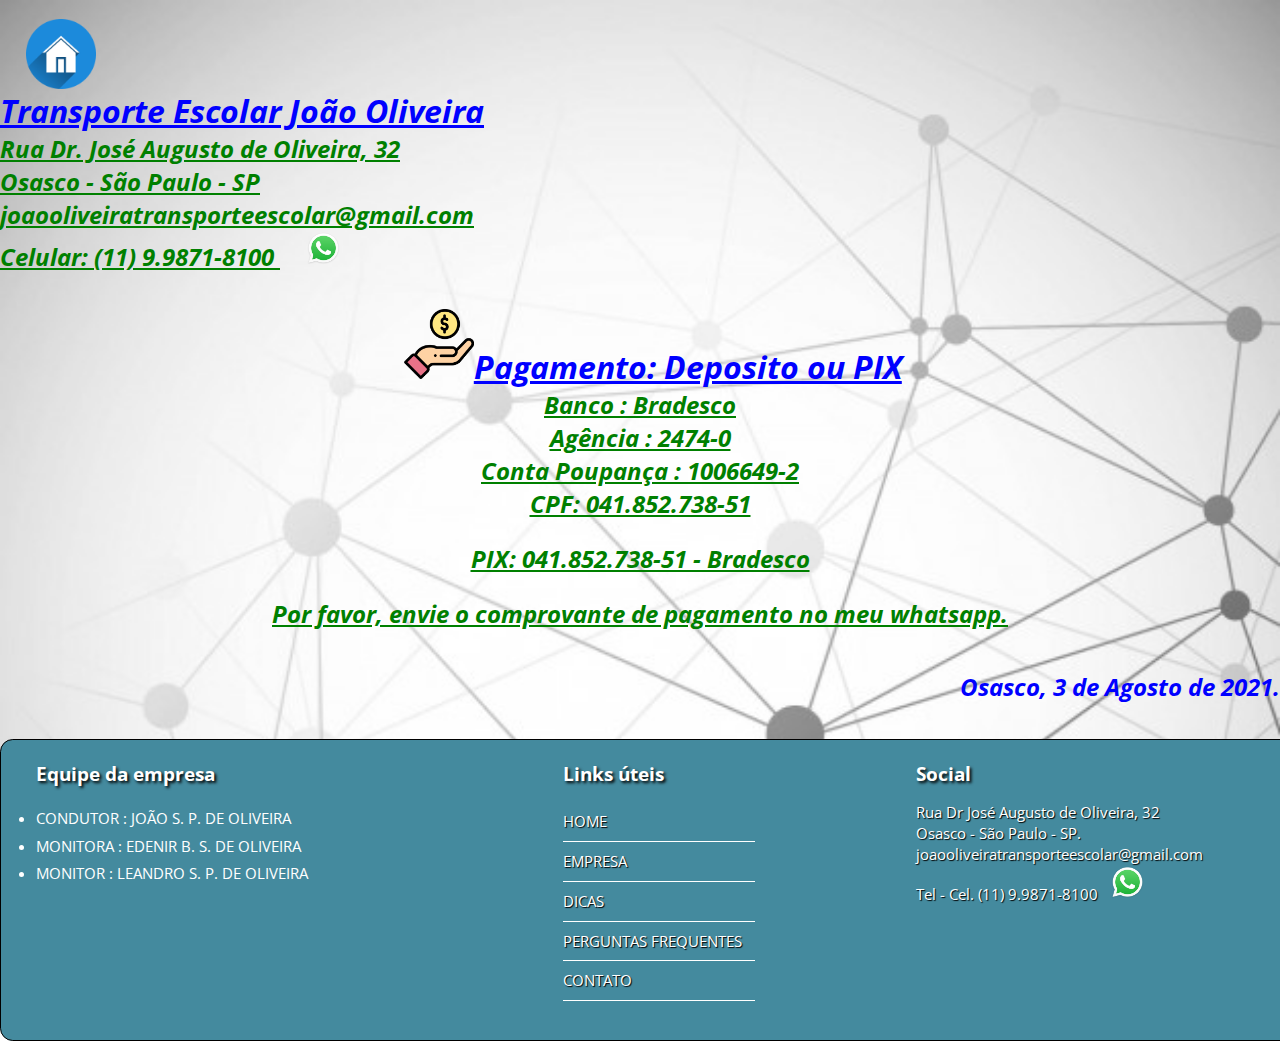
==== contato.html @ 7bf819c2 "commit arquivo contato" ====
<!doctype html>
<html>
<html lang="pt-br" />
<head>
	<link rel="stylesheet" type="text/css" href="tcmcss.css">
	<link rel="stylesheet" href="https://cdnjs.cloudflare.com/ajax/libs/font-awesome/4.7.0/css/font-awesome.min.css">
	<meta charset="utf-8"/>
    <meta name="viewport" content="width=device-width, initial-scale=1.0">
    <meta http-equiv="X-UA-Compatible" content="ie=edge">
    <title>Contato</title>
</head>
<body id="pcont">
    <a href="index.html"><img src="voltar.png" width="4%" /></a>


	<div class="contato">	
<h1 align="left"> 
	<i>
		<font color=blue><u> Transporte Escolar João Oliveira</u></font>
	</i>
</h1>

<h2 align="left"> 
	<i>
		<font color=green><u>Rua Dr. José Augusto de Oliveira, 32</u></font>
	</i>
</h2>
  
	<h2 align="left"> 
		<i>
			<font color=green><u>Osasco - São Paulo - SP</u></font>
		</i>
	</h2>  

	<h2 align="left"> 
		<i>
			<font color=green><u>joaooliveiratransporteescolar@gmail.com</u></font>
		</i>
	</h2> 
	<ul>
		<h2 align="left"> 
			<i>
		<li><font color=green><u> Celular: (11) 9.9871-8100 <img src="whatsapp.png"/></u></font></li>
			</i>
		</h2>  
	</ul> 
</div>
	</br>   </br>  
	


	<h1 align="center"> 
		<i>
			<font color=blue><u><img src="pagamento.png"/>Pagamento: Deposito ou PIX </u></font>
		</i>
		<h1>
	
	<h2 align="center"> 
		<i>
			<font color=green><u>Banco : Bradesco</u></font>
		</i>
	</h2>  
	<h2 align="center"> 
		<i>
			<font color=green><u>Agência : 2474-0</u></font>
		</i>
	</h2>  	
	<h2 align="center"> 
		<i>
			<font color=green><u>Conta Poupança : 1006649-2</u></font>
		</i>
	</h2>  	
	<h2 align="center"> 
		<i>
			<font color=green><u>CPF: 041.852.738-51</h4></u></font>
		</i>
	</h2>  

</br>

	<h2 align="center"> 
		<i>
			<font color=green><u>PIX: 041.852.738-51 - Bradesco</h4></u></font>
		</i>
     
	</br>
		
		<h2 align="center"> 
			<i>
				<font color=green><u>Por favor, envie o comprovante de pagamento no meu whatsapp.</h4></u></font>
			</i>
		</h2>  
		<h2 align="center"> 
			<i>
				<font color=green><u></h4></u></font>
			</i>
		</h2>  
	</br></br>
<h2 align="right"> 
	<font color=blue><i><h4>Osasco, 3 de Agosto de 2021.</h4></i></font>
</h2>  


</br>  </br>  

		
			<footer class="footer">
				<div class="content">
					<div class="footer-col">
						<h1>Equipe da empresa</h1>
						<ul class="func">
							<li>CONDUTOR : JOÃO S. P. DE OLIVEIRA</li>
							<li>MONITORA : EDENIR B. S. DE OLIVEIRA</li>
							<li> MONITOR : LEANDRO S. P. DE OLIVEIRA</li>
						</ul>						
					</div>
					
					<div class="footer-col">
						<h1>Links úteis</h1>
						<ul class="links-uteis">
							<li><a href="index.html">HOME</a></li>
							<li><a href="empresa.html">EMPRESA</a></li>
							<li><a href="portfolio.html">DICAS</a></li>			
							<li><a href="pFrequentes.html">PERGUNTAS FREQUENTES</a></li>
							<li><a href="contato.html">CONTATO</a></li>
						</ul>
					</div>
					
					

                     <!--  <div class="footer-col">
						<h1>Social</h1>
						<ul class="social">						
							<li><p>Rua Dr José Augusto de Oliveira, 32</p></li>
							<li><p>Osasco - São Paulo - SP.</p></li>
							<li><p>joaooliveiratransporteescolar@gmail.com</p></li>
							<li><p> Tel - Cel. (11) 9.9871-8100 <img src="whatsapp.png"/></p></li>
						</ul>
					</div>	--> 

					<div class="footer-col">
						<h1>Social</h1>
						<ul class="social">						
							<li>Rua Dr José Augusto de Oliveira, 32</li>
							<li>Osasco - São Paulo - SP.</li>
							<li>joaooliveiratransporteescolar@gmail.com</li>
							<li>Tel - Cel. (11) 9.9871-8100 <img src="whatsapp.png"/></li>
						</ul>
					</div>	
		
		</footer>	
  </body>
</html>
---- tcmcss.css ----
/*acrescentei*/
@import url('https://fonts.googleapis.com/css2?family=Open+Sans&display=swap');

* {
	margin: 0 auto;
	padding: 0;
	box-sizing: boder-box;
	font-family: 'Open Sans', sans-serif;
}

#menu-h ul {
	list-style: none;
	padding: 0;
	background-color: rgb(102, 136, 231);
	/*  rgb(37, 37, 39)  */
}

#menu-h ul li {
	display: inline;
}

#menu-h ul li a {
	color: #FFF;
	padding: 25px;/*20*/
	display: inline-block;
	text-decoration: none;
	transition: background .4s;
}

#menu-h ul li a:hover {
	background-color: rgb(24, 139, 233);
}



 li img {
	width: 35px;
	height: 35px;

}





.carousel-item img {
	width: 1200px;
	height: 420px;

}

.container {
	width: 100%;
}

.log img {
	width: 90%;/*40*/
}



/*ate aqui*/
 
 
 
 @charset "UTF-8";
 {
 	padding: 0px;
 	margin: 0px;
 }

 * {
 	padding: 0;
 	margin: 0;
 }
 
 
 /*-------------------------PÁGINA PRINCIPAL(HOME)----------------------------*/
/* nav
 {
 	background-color:rgba(0,0,16,.9);
 	border-radius:5px;
 	width: 11vw;
 	 height:45%; 
 	top:15%;
 	left: -150px;//-150
 	position:absolute;
 	transition: all .7s; /* efeito de transição para a barra de nav. dura 0.7 segundos
 }*/
 
 img
 {
 	/*padding-top: 0.5%;
 	padding-left: 0.5%;*/
 	width: 70px;/*70 */
	/*150*/
	margin-left: 2%;
 }
 .log 
 {
 	width:30vw;//15
 	
 }

 h2
 {
 color:#FFD700;	
 }

 a img
 {
 	padding-right:1.2vw;
 	padding-top:1.5vw;
 	vertical-align: top;
 	
 }


 .divTexto /* margem para o texto na página principal*/
 {
 	padding-left:1.2vw;
 }

 .icones /*icones na página home*/
 {
 	float:center;
 	width:6vw;/*3.5  18  16*/
 	height:6vw;/*3.5  18 12*/
 	
 }

 
 .menu
 {
 	list-style:none; 
 	float:left; 
	 padding-top: 10px; //20
	padding-bottom: 0.5px;
 }

 .menu li
 {
 	position:relative; 
 	float:left;
 	font-weight:600;
 	font-size:5vw;
 	width: 100%;
	 display: inline-block;
 	/* asdasdasd */
 }

 /*Links do Menu principal*/
 .menu li a
 {
 	color:white;
 	font-size:1.3vw;
 	text-decoration:none;
 	padding:10px 20px;
 	display:block;
 }

 .menu li a:hover
 {
 	background:#abe1ed;
 	color:black; 
 	-moz-box-shadow:0 3px 10px 0 #CCC; 
 	-webkit-box-shadow:0 3px 10px 0 #ccc; 
 	text-shadow:0px 0px 5px #fff; 
 	height:20%;
 }

 /* Sub-menu*/
 .menu li ul
 {
 	position:absolute; 
 	top:35px; //35
 	left:70%;//70
 	background-color:rgba(0,0,16,.9); 
 	display:none;
 	border-radius:5px;//5
 }   

 /* Links do sub-menu*/
 .menu li ul li
 {
 	display:block; 
 	width:120px;
 }
 
 .menu li:hover ul, .menu li.over ul
 {
 	display:block;
 	z-index:1;
 }
 

 label /*Label do menu principal, com o logo da empresa*/
 {
 	
 	padding: 50px;
 	position: absolute;
 	z-index: 1; /*faz com que um elemento fique na frente do outro*/   
 }
 
 label:hover 
 {
 	cursor:pointer;
 }
 

 .ContLbl /*Labels da página contato*/
 {
 	position:relative;
 	width:90px;
 	font-size:1.5vw;
 	cursor:auto;
 }
 
 
 ul
 {
 	
 	font-family: Arial;
 	list-style: none;
 	
 }
 
 
 
 #chec /*botão checkbox input[type="checkbox"] */
 {
 	display:none; /*para o botão checkbox não aparecer*/
 	
 }
 
 input[type="checkbox"]:checked ~ nav /*quando o botão checkbox for acionado ele vai fazer uma ação na barra de nav. */
 {
 	transform: translateX(150px); /*vai 350px no eixo x para a direita*/
 }
 
 ol
 {
 	list-style:none;
 }
 
 #Princ /* Id do Body principal*/
 {
 	background-image:url(fundoFour.jpg);
 	background-attachment:fixed;
 	background-size:100%;
 	font-family:Segoe UI Black; 
 	color:#1a1a1a;
 }

 p
 {
 	font-size:1.3vw;
 	padding: .5vw .5vw;

 }

 .titPrin1
 {
 	color:#2d3036;
 	text-shadow:1px 1px white;
 	padding-left:5px;
 	font-size:2.2vw;
 	
 }

 .titPrin /*Título h2*/
 {
 	color:#4eb5de;
 	text-shadow:1px 1px black;
 	padding-left:5px;
 	font-size:2.2vw;
 	
 }


 #imgSist /* imagem do pc na página home*/
 {
 	width:25%;
 	height:25%;
 	padding-right:5%;
 	
 }


 /*----------------------------------Footer----------------------------*/

 .footer /*Rodapé*/
 {
 	float:left;
 	background:#448a9e;
 	color:#fff;
 	height:30%;
 	width:100%;
 	padding:1.5vw;
 	position:bottom;
 	border: 1px solid black;
 	border-radius:1vw;
 }

 .footer-col
 {
 	width:100%;
 	float:left;
 	margin-bottom:1.5vw;
 }


 .footer-col h1
 {
 	font-size:1.5vw;
 	margin-bottom:1.2vw;
 	text-shadow:2px 2px 3px black; 
 }

 .footer-col .links-uteis li
 {
 	font-size:1.2vw;
 	padding:0.7vw 0;
 	border-bottom: 1px solid #fff;
 	text-shadow:2px 2px 5px black; 
 }
 
 .footer-col .links-uteis li a,  .footer-col .social li 
 {
 	font-size:1.2vw;
 	text-decoration:none;
 	color:#fff;
 	text-shadow:1px 1px 1px black; 
 }	 
 
 .sobre
 {
 	text-shadow:1px 1px 1px black; 
 }
 
 .footer-col .links-uteis li a:hover,  .footer-col .social li a:hover
 {
 	
 	color:black;
 }	 
 
 .social .fa
 {
 	padding:10px 0;
 	font-size:2vw;
 	margin-right:5px;
 	text-shadow:3px 3px 3px black; 
 	
 	
 }
 
 /*-------------------------Coluna do Footer ----------------------------*/
 
 .footer-col
 {
 	width:35%;  /*45*/
 	padding-left:1.2vw;
 } 
 
 .footer-col:nth-child(2)

 {
 	width:15%;
 	margin-left: 5%;
 } 

 .footer-col:nth-child(3)
 {
 	width:30%;
 	float:right;
 } 

 .func
 {
 	list-style:disc;
 }
 .func li
 {
 	padding-top:0.5vw;
 	font-size:1.2vw;
 }




 /*-------------------------PÁGINA CONTATO----------------------------*/


 #Cont
 {
 	background-image: url(form.jpg);
 	background-attachment:fixed;
 	background-repeat:no-repeat;
 	background-size:cover;
 	font-size:1.2vw;
 	font-family:Franklin Gothic Heavy;
 	color:white;
 	text-shadow:3px 3px black;
 	padding-bottom:3%;
 	
 }

 form
 {
 	background-color:rgba(28, 108, 158,0.6);
 	width: 65%;
 	border-radius: 2vw;
 	padding-top: 3%;
 	padding-bottom: 3%;

 }


 input[type="text"]
 {
 	
 	border-radius:5px;
 	float:right;
 	width: 17vw;
 	
 }

 input[type="tel"], input[type="email"]
 {
 	border-radius:5px;
 	float:right;
 	width: 14vw;
 }

 input[type="submit"], input[type="reset"] 
 {
 	border-radius:10px;
 	width:10%;
 	
 }

 textarea
 {
 	width: 25vw;
 }

 select
 {
 	width: 8vw;
 }

 .hrCont
 {
 	width:100%;
 }


 /*-------------------------PÁGINA EMPRESA ----------------------------*/
 .pEmpresa /* parágrafo na página empresa */
 {
 	color: white;
 	padding-left: 1.2vw;
 	padding-right: 1.2vw;
 }

 #bEmp /*Body da página empresa*/
 {
 	background-image:url();
 	font-family:Verdana;
 	font-size:1.5vw;
 }

 hr
 {
 	width:60%;
 }

 .TitEmpresa
 {
 	color:white;
 	font-size: 4vw;
 	text-align:center;
 } 

 #equip
 {
 	background-image:url("equipe.jpeg");
 	background-attachment:fixed;
 	background-size:100%;
 	width:100%;
 	height:35vw;
 	border-radius:0.5vw;
 	border: solid 2px;
 	
 }

 #mvv
 {
 	color:white;
 	font-size:3vw;
 	padding-top:2vw;
 	padding-left:1vw;
 	text-shadow:2px 2px black;
 }

 .valores /* classe para editar os ícones */
 {
 	float:center;
 	width:18vw;
 	height:14vw;
 }

 .txtCenter /* DIV para centralizar o texto da página */
 {
 	width:50%
 }
 
 .titEmpresa
 {
 	font-size:3vw;
 }


 /*-------------------------PÁGINA PERGUNTAS FREQUENTES----------------------------*/
 #pFreq 
 {
 	background-image:url(fundoFour.jpg);/*conex.jpg     */
 	background-attachment:fixed;
 	background-size:100%;
 	font-family:Arial;
 }

 #bEmp
 {
 	background-image:url(fundoFour.jpg);/*conex.jpg     */
 	background-attachment:fixed;
 	background-size:100%;
 	font-family:Arial;
 }

 #pcont
 {
 	background-image:url(fundoFour.jpg);/*conex.jpg     */
 	background-attachment:fixed;
 	background-size:100%;
 	font-family:Arial;
 }

 #pInde
 {
	background-image:url(fundoFour.jpg);/*conex.jpg     */
	background-attachment:fixed;
	background-size:100%;
	font-family:Arial;
}

 .hidden
 {
 	display:none;
 	width:50%;
 	text-align:justify;
 }


 input[type="button"]
 {
 	display:block;
 	width:50%;
 	height:4vw;
 	font-family:Arial;
 	font-size:1.5vw;
 	border-color:black;
 	border-radius:1vw;
 	background-color:rgba(0,0,16,.9);
 	color:white;
 	border: 2px solid white;
 	
 }

 input[type="button"]:hover
 {
 	cursor:pointer;
 	background:#abe1ed; 
 	text-shadow: 2px 1px black;
 	border: 2px solid black;
 	
 }

 #pg1, #pg2, #pg3, #pg4, #pg5, #pg6, 
 #pg7, #pg8, #pg9, #pg10, #pg11
 {
 	border: 2px solid black;
 	background-color:#fff;
 	border-radius: 1vw;
 	color: black;	
 	text-align:left;
 }




 .pgt li
 {
 	list-style: disc;
 	margin-left:25%;
 	font-size:1.2vw;

 }


 /*---------------------------------- PÁGINA PORTFOLIO ------------------------------------*/
 #bEmpresa
 {
 	background-image:url(fundoFour.jpg);
 	background-size:100%;
 	font-family:Arial;
 }



 .imgPort
 {
 	width: 20vw;/*20*/
 	height: 17vw;
 }

 .portDiv table
 {
 	border-spacing: 5vw;
 	width:100%;
 	
 }

 .portDiv td
 {
 	width:30vw;/*30*/
 }

 .hidden2
 {
 	display:none;
 	width:90%;
 	text-align:justify;
 }

 .titPrin2 h2
 {
 	font-family:Arial;
 	font-size:3vw;
 	background-color:#448a9e;
 	color:#abe1ed;
 	border-radius:1.5vw;
 	border: 2px solid black;
 	width: 45%;
 	height:4vw;
 	text-shadow: 2px 1px white;
 	
 }
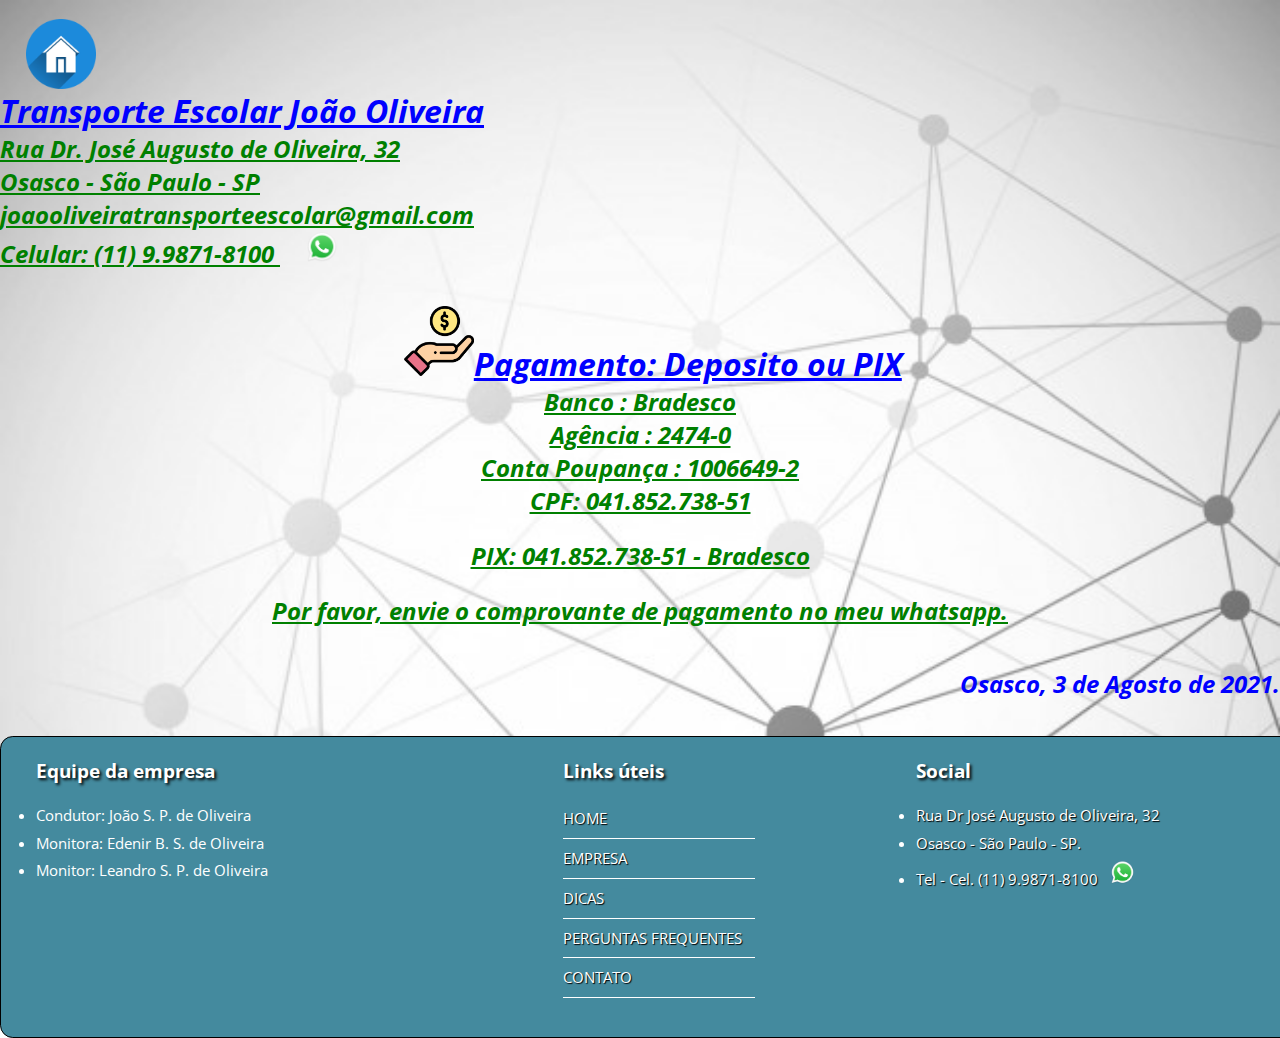
==== commit 497898ff: "commit" ====
--- a/contato.html
+++ b/contato.html
@@ -40,7 +40,7 @@
 	<ul>
 		<h2 align="left"> 
 			<i>
-		<li><font color=green><u> Celular: (11) 9.9871-8100 <img src="whatsapp.png"/></u></font></li>
+		<li><font color=green><u> Celular: (11) 9.9871-8100 <img src="whatsapp.png" id="imgwhatsapp"/></u></font></li>
 			</i>
 		</h2>  
 	</ul> 
@@ -109,11 +109,13 @@
 					<div class="footer-col">
 						<h1>Equipe da empresa</h1>
 						<ul class="func">
-							<li>CONDUTOR : JOÃO S. P. DE OLIVEIRA</li>
-							<li>MONITORA : EDENIR B. S. DE OLIVEIRA</li>
-							<li> MONITOR : LEANDRO S. P. DE OLIVEIRA</li>
+							<li>Condutor: João S. P. de Oliveira</li>
+							<li>Monitora: Edenir B. S. de Oliveira</li>
+							<li>Monitor: Leandro S. P. de Oliveira</li>
 						</ul>						
-					</div>
+					 </div> 
+                    </div>
+				
 					
 					<div class="footer-col">
 						<h1>Links úteis</h1>
@@ -125,29 +127,17 @@
 							<li><a href="contato.html">CONTATO</a></li>
 						</ul>
 					</div>
-					
-					
-
-                     <!--  <div class="footer-col">
-						<h1>Social</h1>
-						<ul class="social">						
-							<li><p>Rua Dr José Augusto de Oliveira, 32</p></li>
-							<li><p>Osasco - São Paulo - SP.</p></li>
-							<li><p>joaooliveiratransporteescolar@gmail.com</p></li>
-							<li><p> Tel - Cel. (11) 9.9871-8100 <img src="whatsapp.png"/></p></li>
-						</ul>
-					</div>	--> 
 
 					<div class="footer-col">
+						<div class="content"></div>
 						<h1>Social</h1>
 						<ul class="social">						
 							<li>Rua Dr José Augusto de Oliveira, 32</li>
 							<li>Osasco - São Paulo - SP.</li>
-							<li>joaooliveiratransporteescolar@gmail.com</li>
 							<li>Tel - Cel. (11) 9.9871-8100 <img src="whatsapp.png"/></li>
 						</ul>
+						</div>
 					</div>	
-		
 		</footer>	
   </body>
 </html>  --- a/tcmcss.css
+++ b/tcmcss.css
@@ -34,14 +34,16 @@
 
 
  li img {
-	width: 35px;
-	height: 35px;
-
-}
-
-
-
-
+	width: 25px;/*35*/
+	height: 25px;/*35*/
+
+}
+
+#imgwhatsapp 
+ {
+ 	width:32px;
+ 	height:32px;
+ }	
 
 .carousel-item img {
 	width: 1200px;
@@ -280,11 +282,13 @@
 
  #imgSist /* imagem do pc na página home*/
  {
- 	width:25%;
- 	height:25%;
+ 	width:1%;
+ 	height:1%;
  	padding-right:5%;
  	
  }
+
+ 
 
 
  /*----------------------------------Footer----------------------------*/
@@ -375,17 +379,27 @@
  	float:right;
  } 
 
- .func
+ .func 
  {
  	list-style:disc;
  }
+
  .func li
  {
  	padding-top:0.5vw;
  	font-size:1.2vw;
  }
 
-
+.social 
+ {
+ 	list-style:disc;
+ }
+ 
+ .social li
+ {
+ 	padding-top:0.5vw;
+ 	font-size:1.2vw;
+ }
 
 
  /*-------------------------PÁGINA CONTATO----------------------------*/
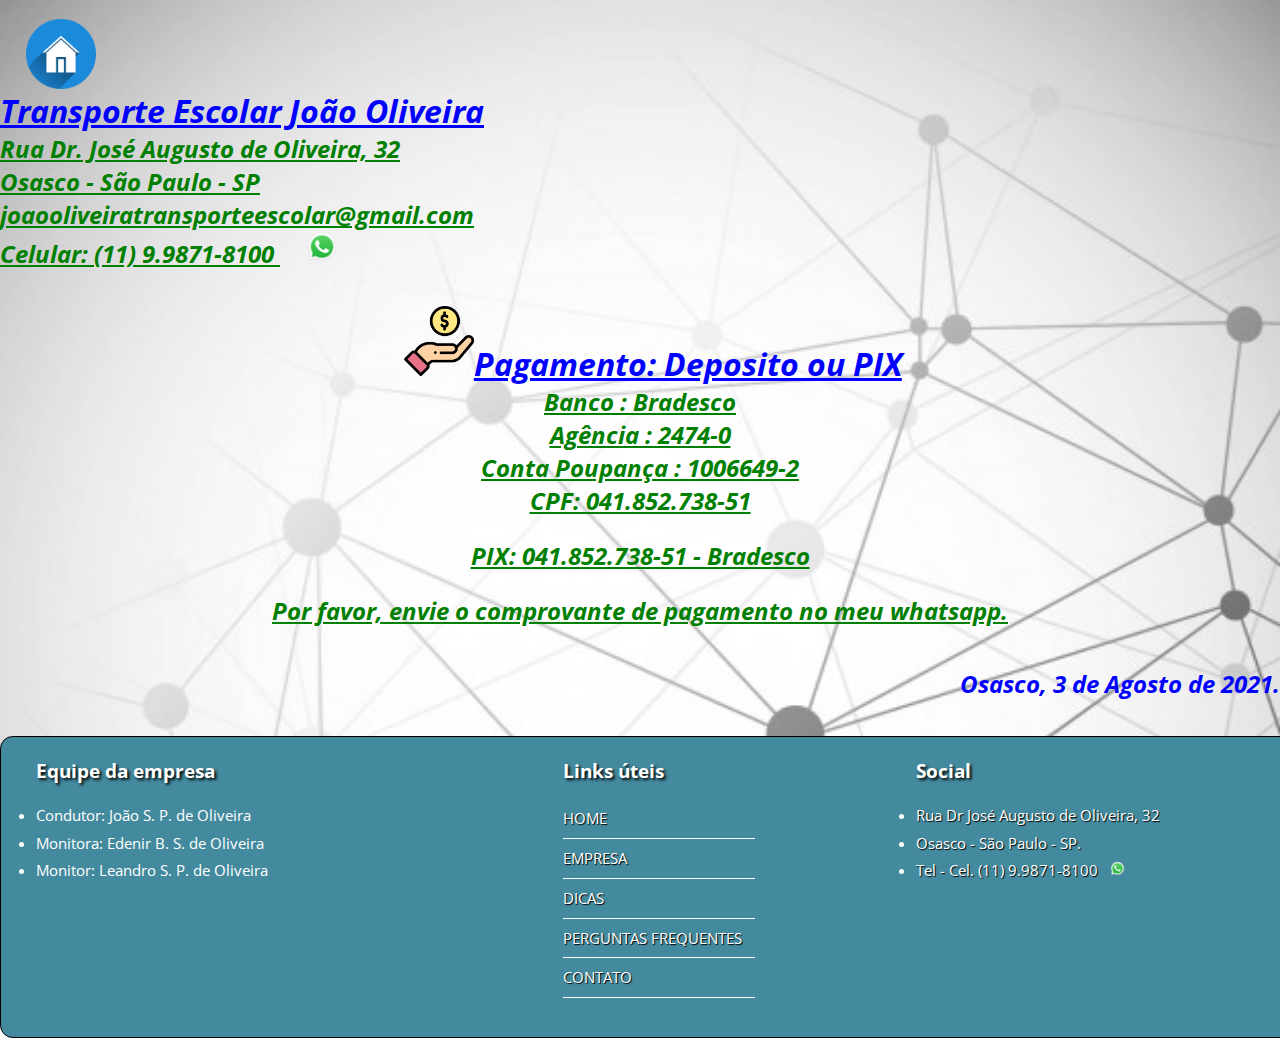
==== commit 7d05f6ed: "commit" ====
--- a/contato.html
+++ b/contato.html
@@ -129,14 +129,12 @@
 					</div>
 
 					<div class="footer-col">
-						<div class="content"></div>
 						<h1>Social</h1>
 						<ul class="social">						
 							<li>Rua Dr José Augusto de Oliveira, 32</li>
 							<li>Osasco - São Paulo - SP.</li>
 							<li>Tel - Cel. (11) 9.9871-8100 <img src="whatsapp.png"/></li>
 						</ul>
-						</div>
 					</div>	
 		</footer>	
   </body>
--- a/tcmcss.css
+++ b/tcmcss.css
@@ -34,8 +34,8 @@
 
 
  li img {
-	width: 25px;/*35*/
-	height: 25px;/*35*/
+	width: 15px;/*35*/
+	height: 15px;/*35*/
 
 }
 
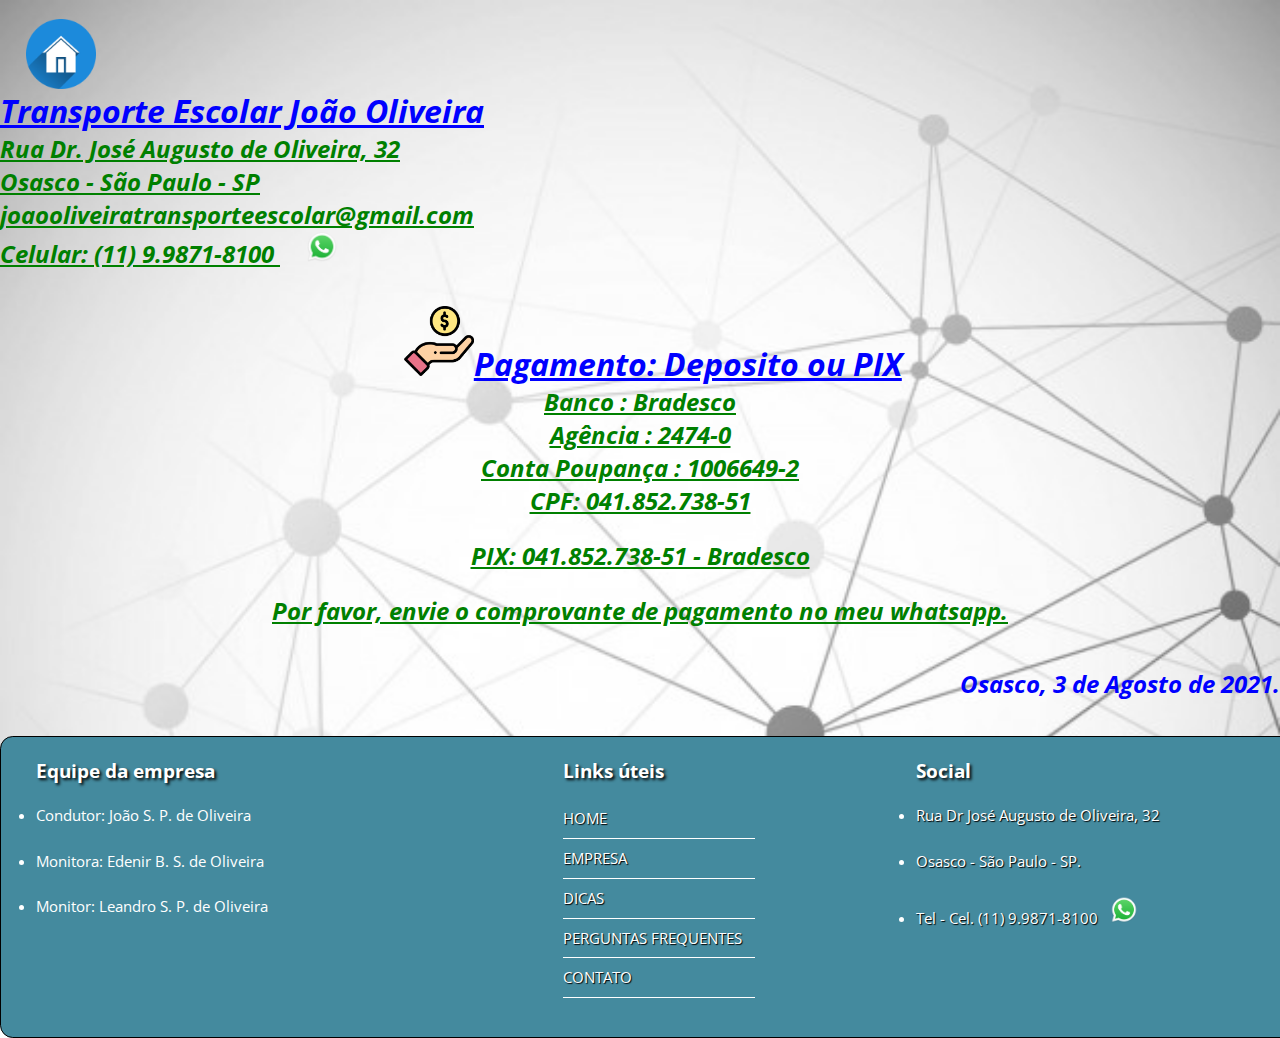
==== commit db21bce6: "commit" ====
--- a/contato.html
+++ b/contato.html
@@ -110,7 +110,9 @@
 						<h1>Equipe da empresa</h1>
 						<ul class="func">
 							<li>Condutor: João S. P. de Oliveira</li>
+						</br>
 							<li>Monitora: Edenir B. S. de Oliveira</li>
+						</br>
 							<li>Monitor: Leandro S. P. de Oliveira</li>
 						</ul>						
 					 </div> 
@@ -130,12 +132,14 @@
 
 					<div class="footer-col">
 						<h1>Social</h1>
-						<ul class="social">						
-							<li>Rua Dr José Augusto de Oliveira, 32</li>
-							<li>Osasco - São Paulo - SP.</li>
-							<li>Tel - Cel. (11) 9.9871-8100 <img src="whatsapp.png"/></li>
-						</ul>
+						   <ul class="social">						
+							  <li>Rua Dr José Augusto de Oliveira, 32</li>
+							</br>
+							  <li>Osasco - São Paulo - SP.</li>
+							</br>
+							  <li>Tel - Cel. (11) 9.9871-8100 <img src="whatsapp.png"/></li>
+						   </ul>
 					</div>	
-		</footer>	
-  </body>
+		   </footer>	
+      </body>
 </html>  --- a/tcmcss.css
+++ b/tcmcss.css
@@ -34,8 +34,8 @@
 
 
  li img {
-	width: 15px;/*35*/
-	height: 15px;/*35*/
+	width: 28px;/*35 15*/
+	height: 28px;/*35 15*/
 
 }
 
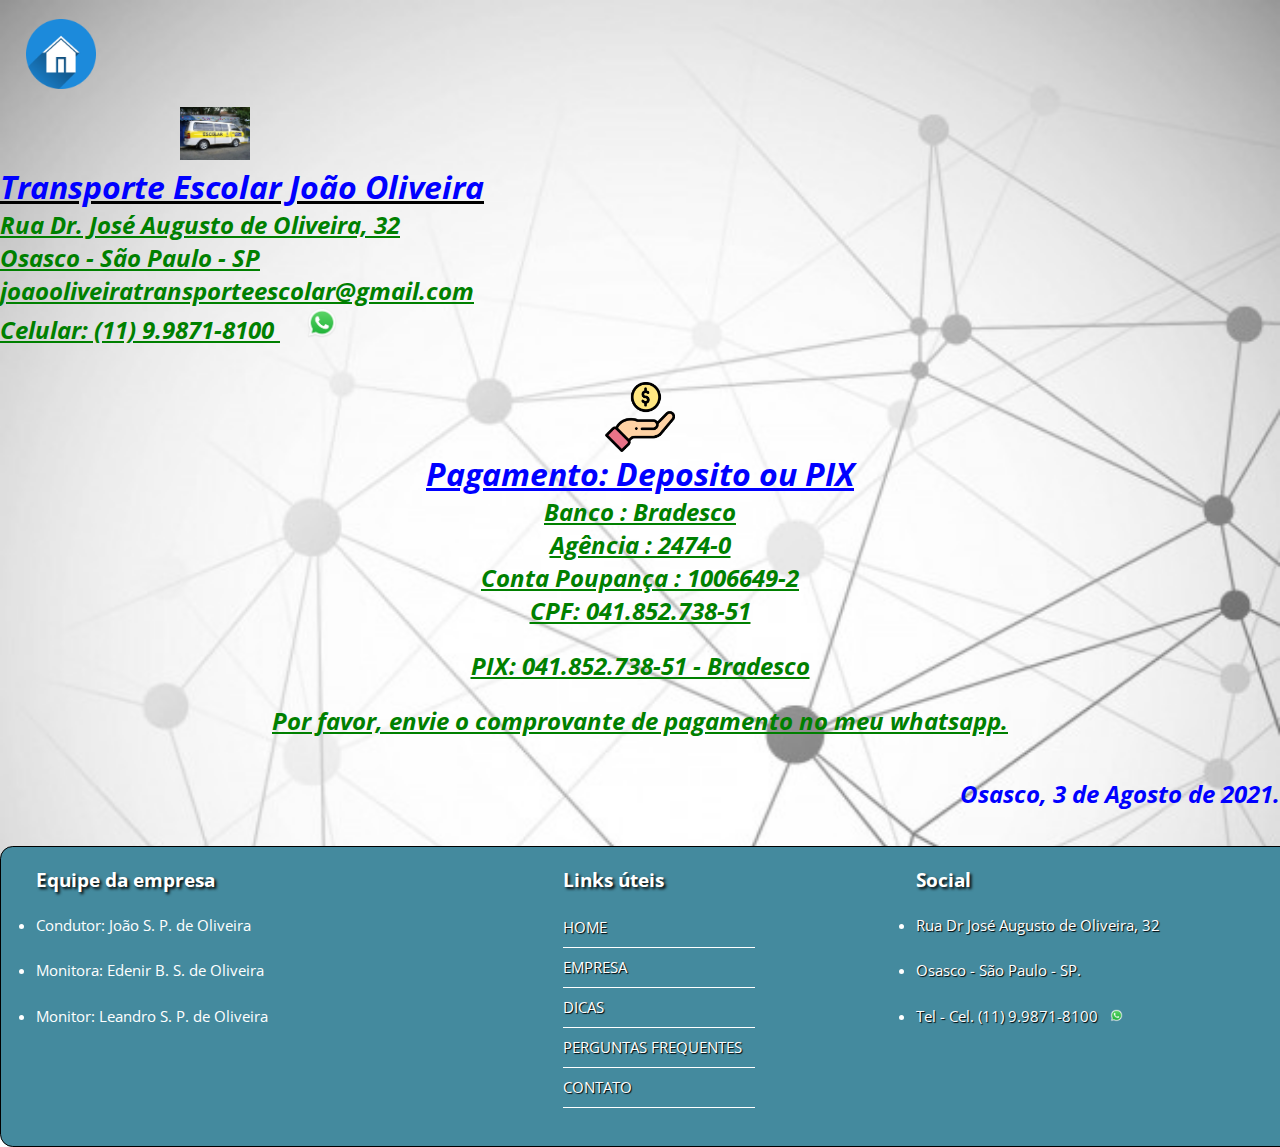
==== commit 5ee974ea: "commit" ====
--- a/contato.html
+++ b/contato.html
@@ -12,11 +12,12 @@
 <body id="pcont">
     <a href="index.html"><img src="voltar.png" width="4%" /></a>
 
-
+</br></br>
 	<div class="contato">	
+		<u><img src="perua.png" id="perua"/>		
 <h1 align="left"> 
 	<i>
-		<font color=blue><u> Transporte Escolar João Oliveira</u></font>
+		<font color=blue> Transporte Escolar João Oliveira</u></font>
 	</i>
 </h1>
 
@@ -47,11 +48,12 @@
 </div>
 	</br>   </br>  
 	
-
-
+    
+	<img src="pagamento.png" class="center"/>
 	<h1 align="center"> 
+		
 		<i>
-			<font color=blue><u><img src="pagamento.png"/>Pagamento: Deposito ou PIX </u></font>
+			<font color=blue><u>Pagamento: Deposito ou PIX </u></font>
 		</i>
 		<h1>
 	
--- a/tcmcss.css
+++ b/tcmcss.css
@@ -34,8 +34,8 @@
 
 
  li img {
-	width: 28px;/*35 15*/
-	height: 28px;/*35 15*/
+	width: 13px;/*35 15*/
+	height: 13px;/*35 15*/
 
 }
 
@@ -282,8 +282,8 @@
 
  #imgSist /* imagem do pc na página home*/
  {
- 	width:1%;
- 	height:1%;
+ 	width:15%;/*25*/
+ 	height:15%;/*25*/
  	padding-right:5%;
  	
  }
@@ -671,4 +671,14 @@
  	
  }
 
- + .center
+ {
+   margin-left: auto;
+   margin-right: auto;
+   display: block;
+ }
+
+ #perua
+ {
+	margin-left: 180px; 
+ }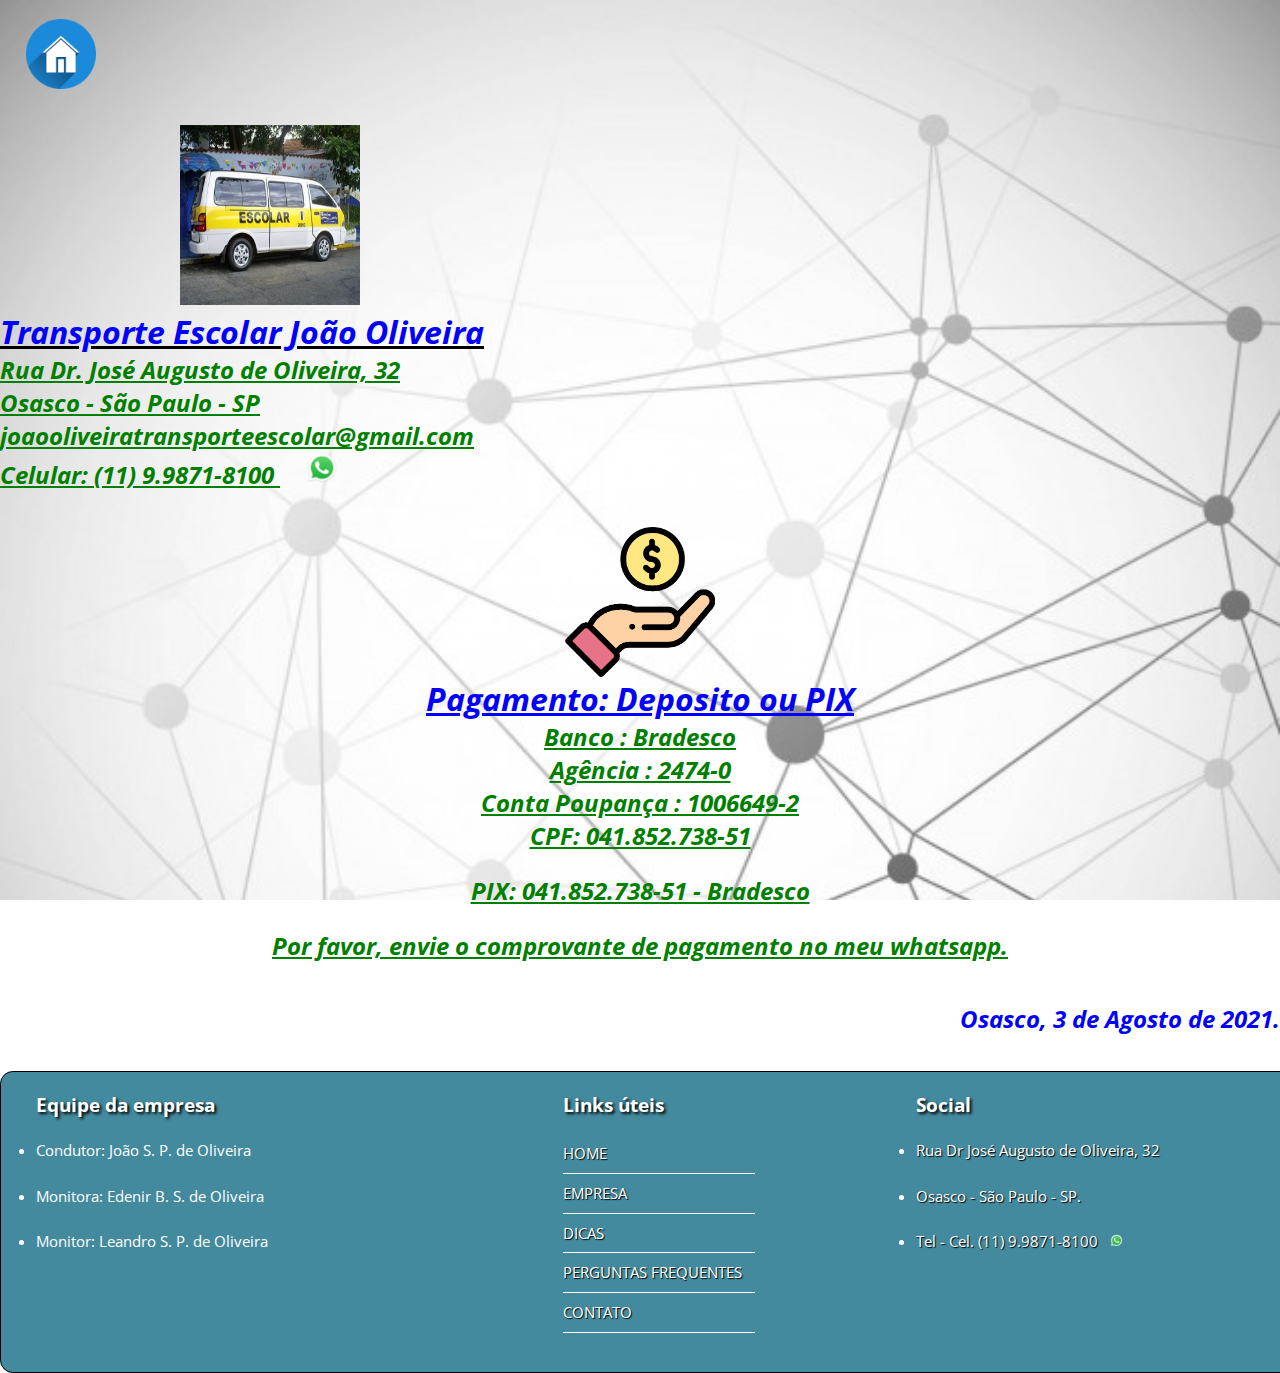
==== commit 8546a592: "commit" ====
--- a/contato.html
+++ b/contato.html
@@ -12,7 +12,7 @@
 <body id="pcont">
     <a href="index.html"><img src="voltar.png" width="4%" /></a>
 
-</br></br>
+</br></br></br>
 	<div class="contato">	
 		<u><img src="perua.png" id="perua"/>		
 <h1 align="left"> 
--- a/tcmcss.css
+++ b/tcmcss.css
@@ -676,9 +676,13 @@
    margin-left: auto;
    margin-right: auto;
    display: block;
+   width: 150px;/*35 15*/
+   height: 150px;/*35 15*/
  }
 
  #perua
  {
 	margin-left: 180px; 
+	width: 180px;/*35 15*/
+	height: 180px;/*35 15*/
  }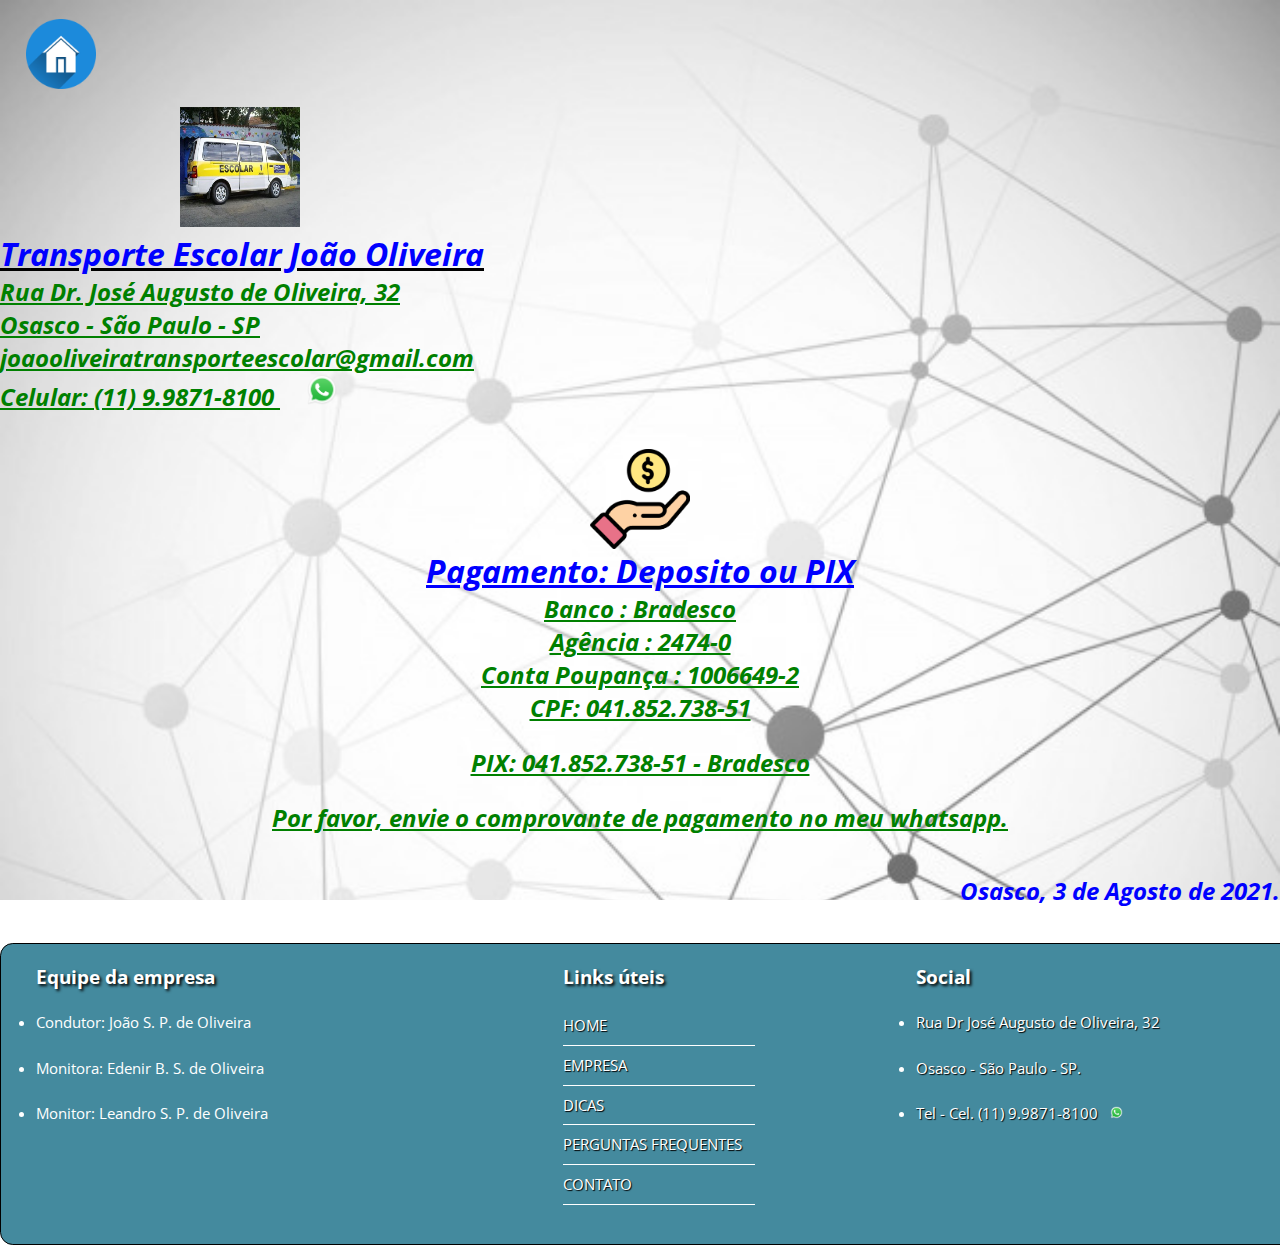
==== commit d9b8c032: "commit" ====
--- a/contato.html
+++ b/contato.html
@@ -12,7 +12,7 @@
 <body id="pcont">
     <a href="index.html"><img src="voltar.png" width="4%" /></a>
 
-</br></br></br>
+</br></br>
 	<div class="contato">	
 		<u><img src="perua.png" id="perua"/>		
 <h1 align="left"> 
--- a/tcmcss.css
+++ b/tcmcss.css
@@ -676,13 +676,13 @@
    margin-left: auto;
    margin-right: auto;
    display: block;
-   width: 150px;/*35 15*/
-   height: 150px;/*35 15*/
+   width: 100px;/*35 15*/
+   height: 100px;/*35 15*/
  }
 
  #perua
  {
 	margin-left: 180px; 
-	width: 180px;/*35 15*/
-	height: 180px;/*35 15*/
+	width: 120px;/*35 15*/
+	height: 120px;/*35 15*/
  }